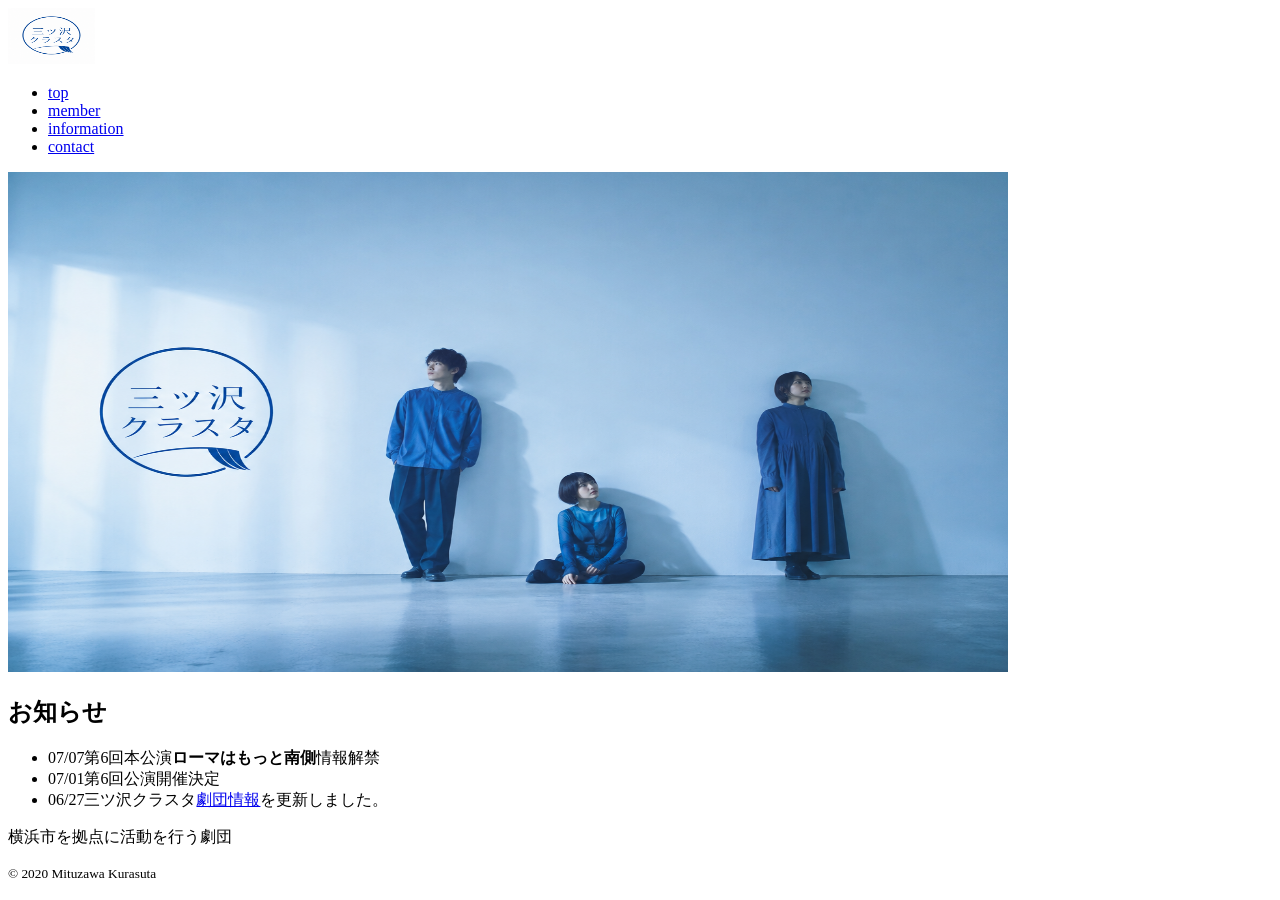
==== index.html @ db75e90a "Add files via upload" ====
<!DOCTYPE html>
<html lang="ja">

<head>
    <meta charset="UTF-8">
    <title>トップページ：三ツ沢クラスタ</title>
    <link rel="stylesheet" href="css./mystyle.css">
    <meta name="description" content="神奈川県横浜市を拠点に活動する劇団">
    <meta name="viewport" content="width=device-width">
</head>

<body>
    <header>
        <div class="header-in">
            <img src="pic/logo.png" width="87" height="56" alt="三ツ沢クラスタ">
            <nav>
                <ul>
                    <li><a href="index.html">top</a></li>
                    <li><a href="point.html">member</a></li>
                    <li><a href="company.html">information</a></li>
                    <li><a href="contact.html">contact</a></li>
                </ul>
            </nav>
        </div>
    </header>
    <article>
        <img src="pic/actora.png" width="1000" height="500" alt="宣材写真">
        <div class="catch">

        </div>
        <section class="page">
            <h2>お知らせ</h2>
            <ul>
                <li><time datetime="2026-07-07">07/07</time>第6回本公演<strong>ローマはもっと南側</strong>情報解禁</li>
                <li><time datetime="2026-07-01">07/01</time>第6回公演開催決定</li>
                <li><time datetime="2026-06-27">06/27</time>三ツ沢クラスタ<a href="company.html">劇団情報</a>を更新しました。</li>
            </ul>
        </section>
    </article>
    <footer>
        <p>横浜市を拠点に活動を行う劇団</p>
        <small>&copy; 2020 Mituzawa Kurasuta</small>
    </footer>
</body>

</html>
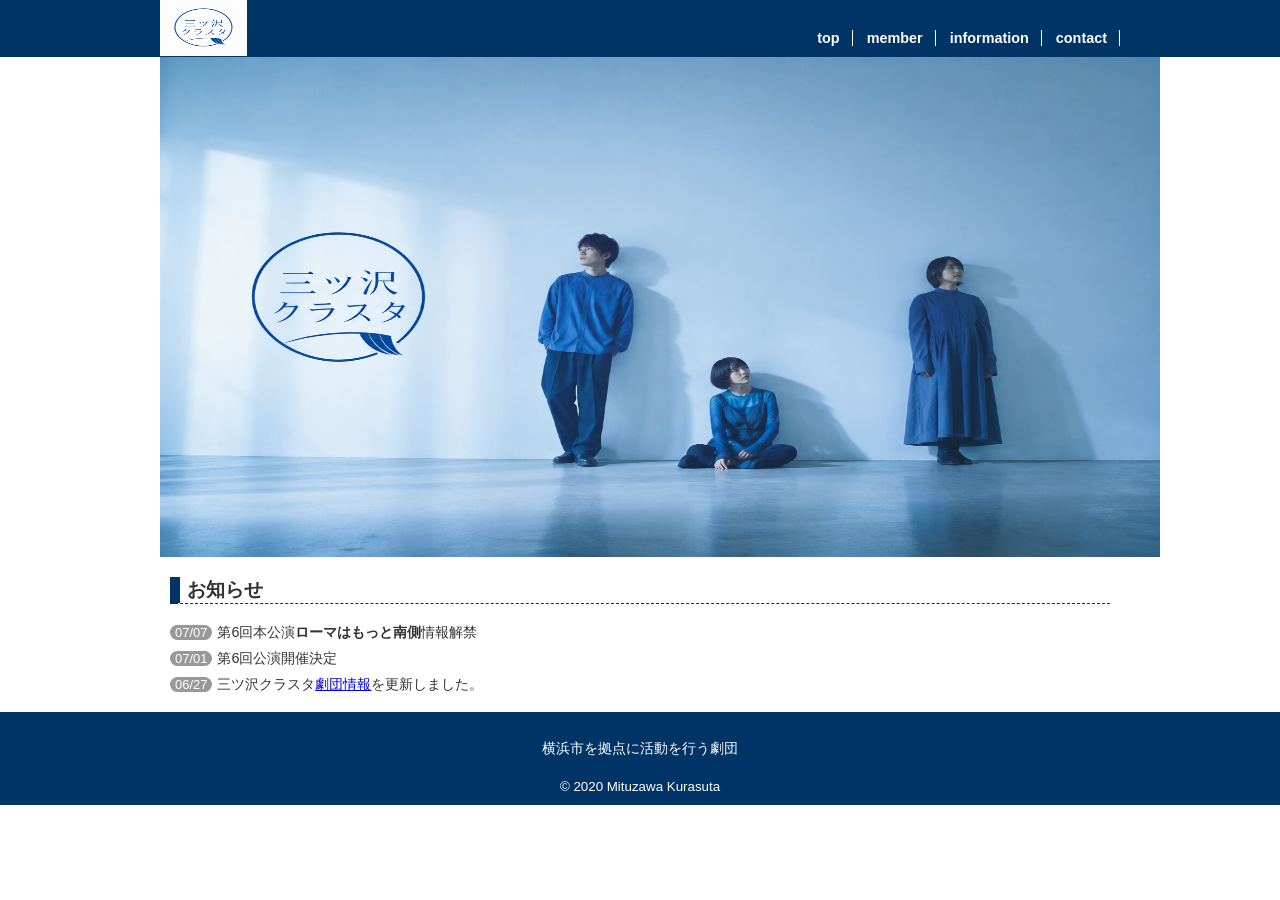
==== commit 2ef0ebc9: "Add files via upload" ====
--- a/index.html
+++ b/index.html
@@ -4,7 +4,7 @@
 <head>
     <meta charset="UTF-8">
     <title>トップページ：三ツ沢クラスタ</title>
-    <link rel="stylesheet" href="css./mystyle.css">
+    <link rel="stylesheet" href="css/mystyle.css">
     <meta name="description" content="神奈川県横浜市を拠点に活動する劇団">
     <meta name="viewport" content="width=device-width">
 </head>
--- a/css/mystyle.css
+++ b/css/mystyle.css
@@ -0,0 +1,273 @@
+@charset "utf-8";
+body{
+	background-color:#ffffff;
+	color:#333333;
+	font-family:"メイリオ","Hiragino Sans",sans-serif;
+	margin:0;
+	padding:0;
+}
+p{
+	font-size:90%;
+	line-height:1.8;
+}
+h1{
+	font-size:180%;
+}
+h2{
+	font-size:120%;
+	border-bottom:1px dashed #003366;
+	border-left:10px solid #003366;
+	padding-left:7px;
+}
+footer{
+	text-align:center;
+	background-color:#003366;
+	color:#ffffff;
+	padding-top:10px;
+	padding-bottom:10px;
+	clear:both;
+}
+article{
+	position:relative;
+	clear:both;
+	width:960px;
+	margin-left:auto;
+	margin-right:auto;
+}
+.catch{
+	position:absolute;
+	top:20px;
+	left:30px;
+	color:#ffffff;
+	text-shadow:0px 5px 10px #000000;
+}
+header{
+	background-color:#003366;
+	color:#ffffff;
+}
+ul{
+	list-style-type:none;
+	padding-left:0;
+	line-height:1.8;
+	font-size:90%;
+}
+ul time{
+	border-radius:10px;
+	background-color:#999999;
+	color:#ffffff;
+	font-size:90%;
+	padding-left:5px;
+	padding-right:5px;
+	margin-right:5px;
+}
+nav ul{
+	font-weight:bold;
+	text-align:right;
+	padding-top:26px;
+	padding-bottom:5px;
+	margin:0;
+}
+nav li{
+	display:inline;
+	padding-left:10px;
+	padding-right:12px;
+	border-right:1px solid #ffffff;
+}
+header img{
+	float:left;
+}
+.header-in{
+	width:960px;
+	margin-left:auto;
+	margin-right:auto;
+}
+.sub-h1{
+	background:linear-gradient(to left,#ffffff,#dcdcdc);
+	padding-top:5px;
+	padding-left:10px;
+	border-left:15px solid #003366;
+	margin:0;
+}
+.point-list{
+	list-style-image:url(../image/list.gif);
+	font-weight:bold;
+	margin-left:30px;
+}
+.point-img{
+	box-shadow:0px 0px 10px 3px #aaaaaa;
+	border-radius:10px;
+	float:right;
+	margin-left:20px;
+	margin-bottom:10px;
+}
+.sentou{
+	clear:both;
+	text-align:right;
+}
+ol li{
+	display:inline;
+	margin-right:5px;
+	font-size:80%;
+}
+ol{
+	padding-left:0;
+}
+.page{
+	padding-left:10px;
+	padding-right:10px;
+}
+nav ul a{
+	text-decoration:none;
+	color:#ffffff;
+}
+nav ul a:hover{
+	color:#ffcc00;
+}
+table{
+	border:1px solid #333333;
+	font-size:90%;
+	margin-left:auto;
+	margin-right:auto;
+	margin-bottom:20px;
+	border-collapse:collapse;
+}
+th{
+	background-color:#ccccff;
+	border:1px solid #333333;
+	padding:10px;
+	width:20%;
+}
+td{
+	border:1px solid #333333;
+	padding:10px;
+}
+caption{
+	caption-side:bottom;
+}
+aside h1{
+	font-size:120%;
+	border-bottom:2px dotted #666666;
+	padding-left:5px;
+	margin:0;
+}
+aside li{
+	border-bottom:1px dotted #666666;
+}
+aside ul{
+	margin:0;
+}
+aside a{
+	display:block;
+	color:#333333;
+	text-decoration:none;
+	padding-top:10px;
+	padding-bottom:10px;
+	padding-left:5px;
+}
+aside a:hover{
+	background-color:#dcdcdc;
+}
+.bukkenmei{
+	display:block;
+	font-size:80%;
+	color:#666666;
+}
+h3{
+	padding-left:10px;
+	border-left:20px solid #00cccc;
+	font-size:105%;
+}
+.select{
+	background-color:#ffcc00;
+}
+.bukken-kiji{
+	float:left;
+	width:75%;
+}
+aside{
+	float:right;
+}
+.form{
+	display:block;
+	width:400px;
+}
+textarea{
+	display:block;
+	width:600px;
+	height:120px;
+}
+button{
+	width:180px;
+	height:50px;
+	padding:10px;
+}
+
+/* 959px以下の場合 */
+@media(max-width:959px){
+header img{
+	float:none;
+}
+nav ul{
+	text-align:left;
+	padding:0;
+	margin-left:10px;
+}
+article{
+	width:auto;
+}
+article img{
+	max-width:100%;
+	height:auto;
+}
+.header-in{
+	width:auto;
+}
+.bukken-kiji{
+	float:none;
+	width:100%;
+}
+aside{
+	float:none;
+}
+}
+
+/* 600px以下の場合 */
+@media(max-width:600px){
+nav li{
+	font-size:75%;
+	padding-left:2px;
+	padding-right:2px;
+}
+footer{
+	font-size:75%;
+}
+.catch{
+	top:5px;
+	left:10px;
+}
+.point-img{
+	float:none;
+}
+th,td{
+	display:block;
+	width:auto;
+}
+video{
+	max-width:100%;
+	height:auto;
+}
+.form,textarea{
+	width:320px;
+}
+}
+
+/* プリント出力 */
+@media print{
+.catch{
+	color:#000000;
+	text-shadow:none;
+}
+footer{
+	color:#000000;
+}
+}
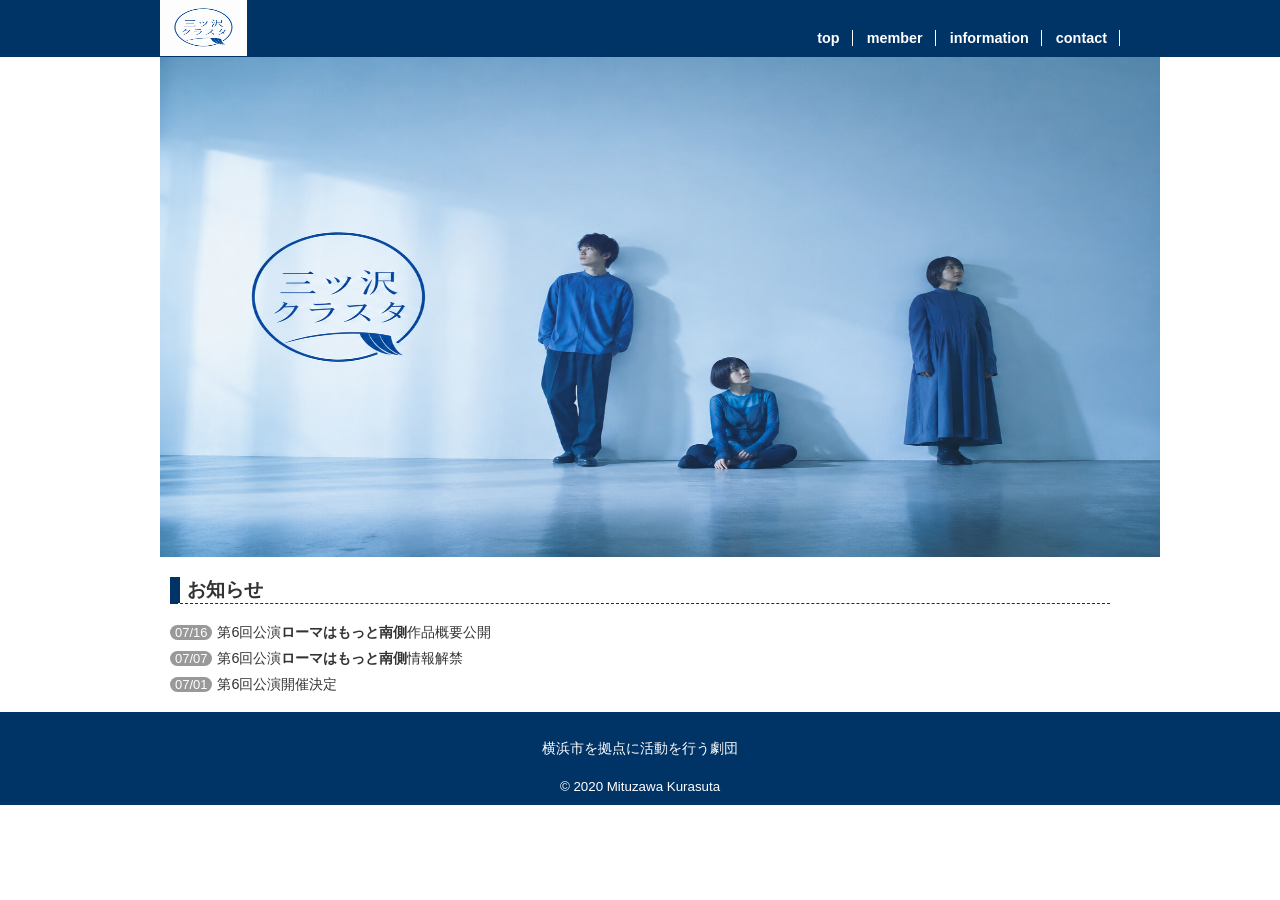
==== commit e2d70ad4: "Add files via upload" ====
--- a/index.html
+++ b/index.html
@@ -31,9 +31,10 @@
         <section class="page">
             <h2>お知らせ</h2>
             <ul>
-                <li><time datetime="2026-07-07">07/07</time>第6回本公演<strong>ローマはもっと南側</strong>情報解禁</li>
+                <li><time datetime="2026-07-16">07/16</time>第6回公演<strong>ローマはもっと南側</strong>作品概要公開</li>
+                <li><time datetime="2026-07-07">07/07</time>第6回公演<strong>ローマはもっと南側</strong>情報解禁</li>
                 <li><time datetime="2026-07-01">07/01</time>第6回公演開催決定</li>
-                <li><time datetime="2026-06-27">06/27</time>三ツ沢クラスタ<a href="company.html">劇団情報</a>を更新しました。</li>
+            
             </ul>
         </section>
     </article>
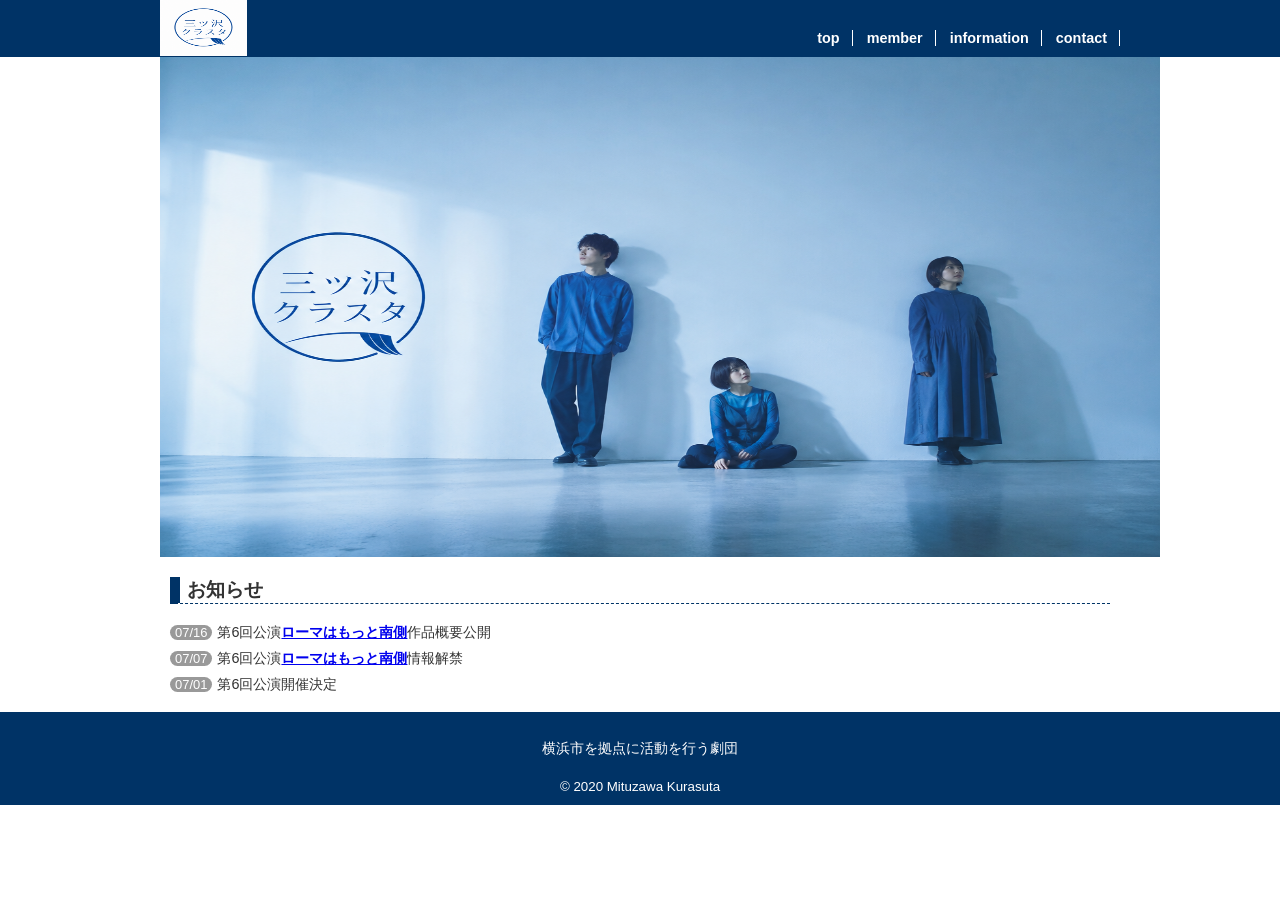
==== commit 32dd7f09: "Add files via upload" ====
--- a/index.html
+++ b/index.html
@@ -31,8 +31,8 @@
         <section class="page">
             <h2>お知らせ</h2>
             <ul>
-                <li><time datetime="2026-07-16">07/16</time>第6回公演<strong>ローマはもっと南側</strong>作品概要公開</li>
-                <li><time datetime="2026-07-07">07/07</time>第6回公演<strong>ローマはもっと南側</strong>情報解禁</li>
+                <li><time datetime="2026-07-16">07/16</time>第6回公演<strong><a href="company.html">ローマはもっと南側</a></strong>作品概要公開</li>
+                <li><time datetime="2026-07-07">07/07</time>第6回公演<strong><a href="company.html">ローマはもっと南側</a></strong>情報解禁</li>
                 <li><time datetime="2026-07-01">07/01</time>第6回公演開催決定</li>
             
             </ul>
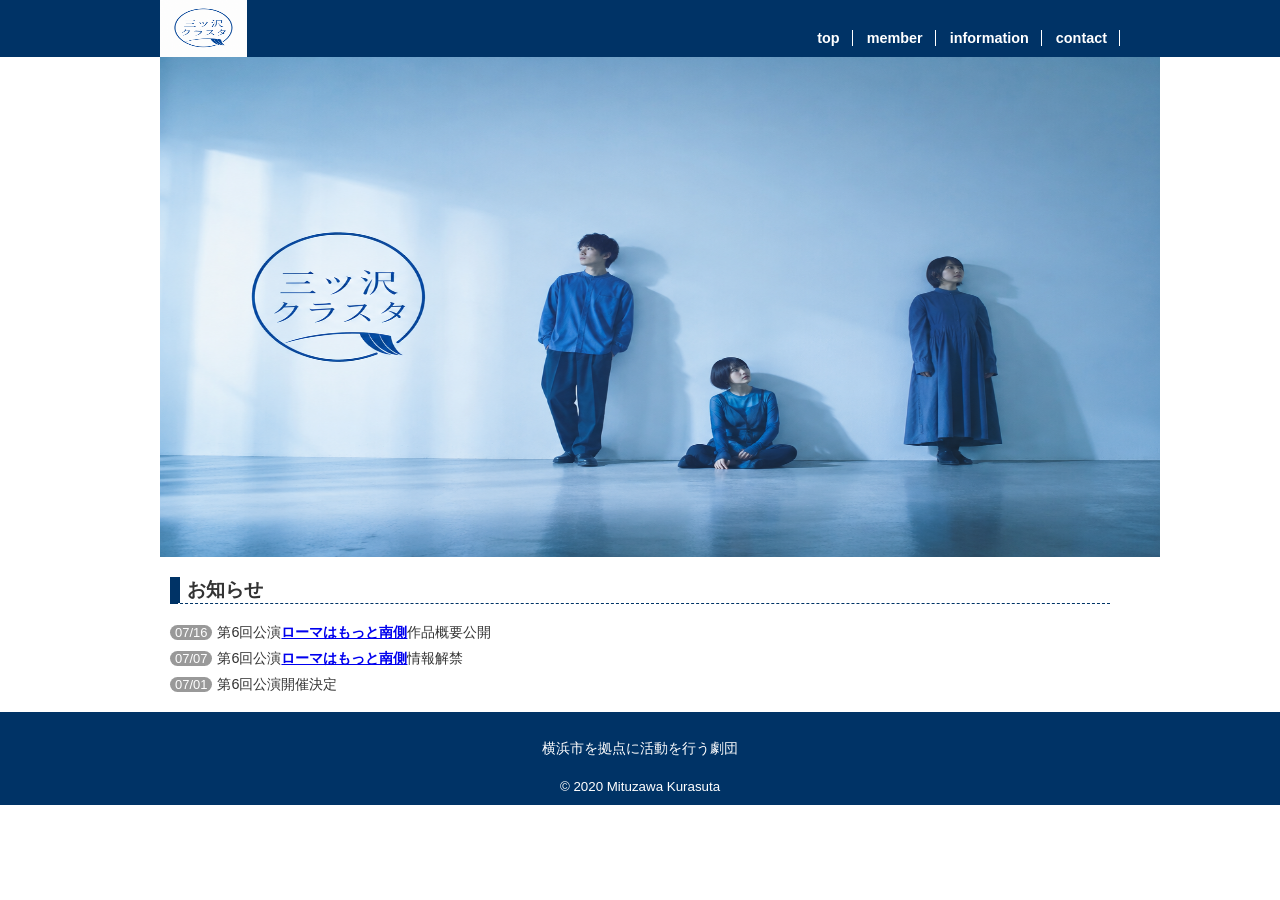
==== commit 20a9c6c0: "Add files via upload" ====
--- a/index.html
+++ b/index.html
@@ -12,7 +12,7 @@
 <body>
     <header>
         <div class="header-in">
-            <img src="pic/logo.png" width="87" height="56" alt="三ツ沢クラスタ">
+            <img src="pic/logo.png" width="87" height="57" alt="三ツ沢クラスタ">
             <nav>
                 <ul>
                     <li><a href="index.html">top</a></li>
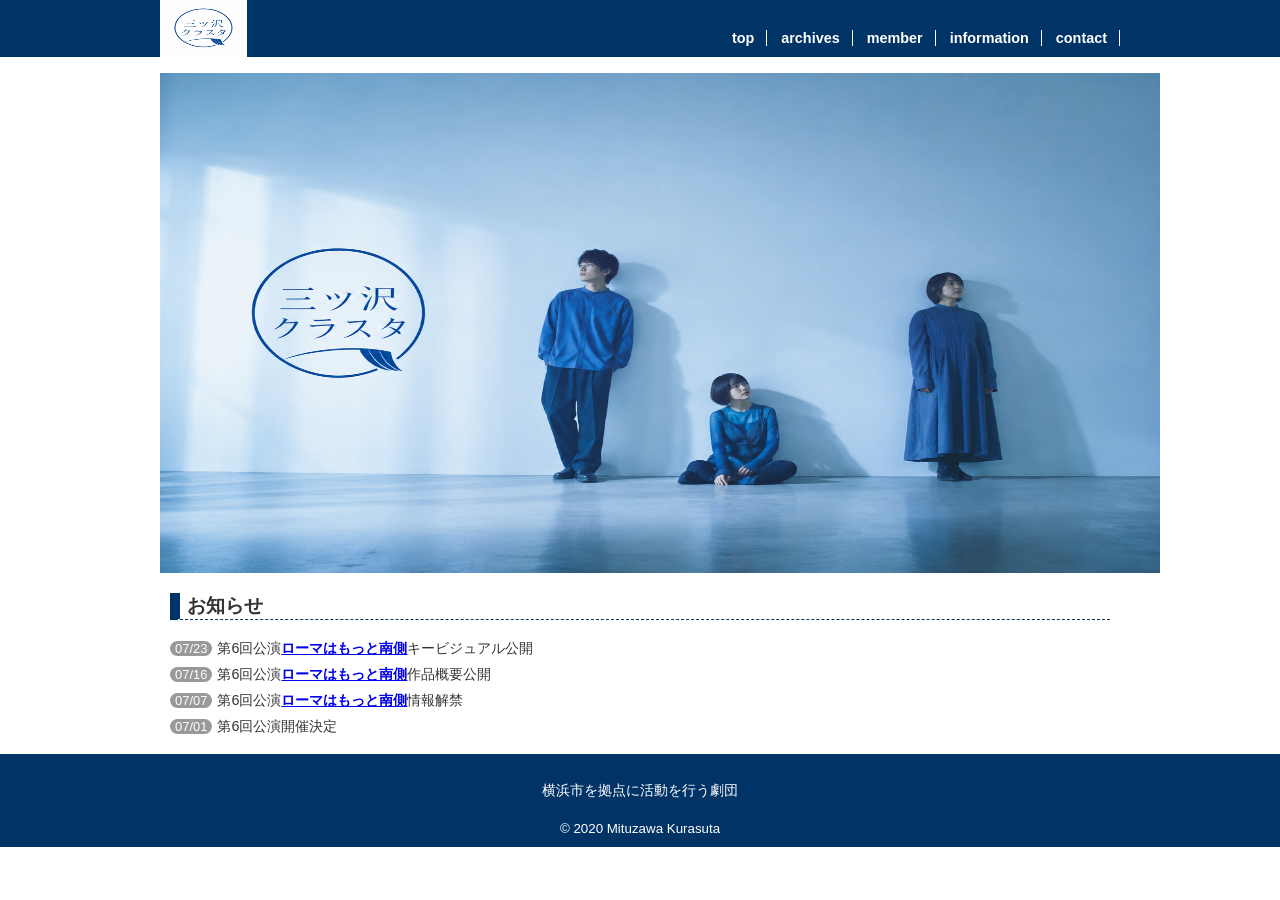
==== commit 27367adc: "Add files via upload" ====
--- a/index.html
+++ b/index.html
@@ -3,12 +3,11 @@
 
 <head>
     <meta charset="UTF-8">
-    <title>トップページ：三ツ沢クラスタ</title>
+    <title>Welcome to</title>
     <link rel="stylesheet" href="css/mystyle.css">
     <meta name="description" content="神奈川県横浜市を拠点に活動する劇団">
     <meta name="viewport" content="width=device-width">
 </head>
-
 <body>
     <header>
         <div class="header-in">
@@ -16,6 +15,7 @@
             <nav>
                 <ul>
                     <li><a href="index.html">top</a></li>
+                     <li><a href="archives.html">archives</a></li>
                     <li><a href="point.html">member</a></li>
                     <li><a href="company.html">information</a></li>
                     <li><a href="contact.html">contact</a></li>
@@ -23,6 +23,8 @@
             </nav>
         </div>
     </header>
+<ol>
+</ol>
     <article>
         <img src="pic/actora.png" width="1000" height="500" alt="宣材写真">
         <div class="catch">
@@ -31,8 +33,9 @@
         <section class="page">
             <h2>お知らせ</h2>
             <ul>
-                <li><time datetime="2026-07-16">07/16</time>第6回公演<strong><a href="company.html">ローマはもっと南側</a></strong>作品概要公開</li>
-                <li><time datetime="2026-07-07">07/07</time>第6回公演<strong><a href="company.html">ローマはもっと南側</a></strong>情報解禁</li>
+                <li><time datetime="2026-07-23">07/23</time>第6回公演<strong><a href="sakuhin6.html">ローマはもっと南側</a></strong>キービジュアル公開</li>
+                <li><time datetime="2026-07-16">07/16</time>第6回公演<strong><a href="sakuhin6.html">ローマはもっと南側</a></strong>作品概要公開</li>
+                <li><time datetime="2026-07-07">07/07</time>第6回公演<strong><a href="sakuhin6.html">ローマはもっと南側</a></strong>情報解禁</li>
                 <li><time datetime="2026-07-01">07/01</time>第6回公演開催決定</li>
             
             </ul>
--- a/css/mystyle.css
+++ b/css/mystyle.css
@@ -33,6 +33,7 @@
 	width:960px;
 	margin-left:auto;
 	margin-right:auto;
+	margin-top: 0px;
 }
 .catch{
 	position:absolute;
@@ -148,14 +149,13 @@
 	font-size:120%;
 	border-bottom:2px dotted #666666;
 	padding-left:5px;
+	margin-left: 2000px;
 	margin:0;
 }
 aside li{
 	border-bottom:1px dotted #666666;
 }
-aside ul{
-	margin:0;
-}
+
 aside a{
 	display:block;
 	color:#333333;
@@ -167,7 +167,7 @@
 aside a:hover{
 	background-color:#dcdcdc;
 }
-.bukkenmei{
+.sakuhinmei{
 	display:block;
 	font-size:80%;
 	color:#666666;
@@ -180,8 +180,8 @@
 .select{
 	background-color:#ffcc00;
 }
-.bukken-kiji{
-	float:left;
+.sakuhin-kiji{
+	float:auto;
 	width:75%;
 }
 aside{
@@ -202,6 +202,7 @@
 	padding:10px;
 }
 
+
 /* 959px以下の場合 */
 @media(max-width:959px){
 header img{
@@ -222,7 +223,7 @@
 .header-in{
 	width:auto;
 }
-.bukken-kiji{
+.sakuhin-kiji{
 	float:none;
 	width:100%;
 }
@@ -270,4 +271,4 @@
 footer{
 	color:#000000;
 }
-}+}
